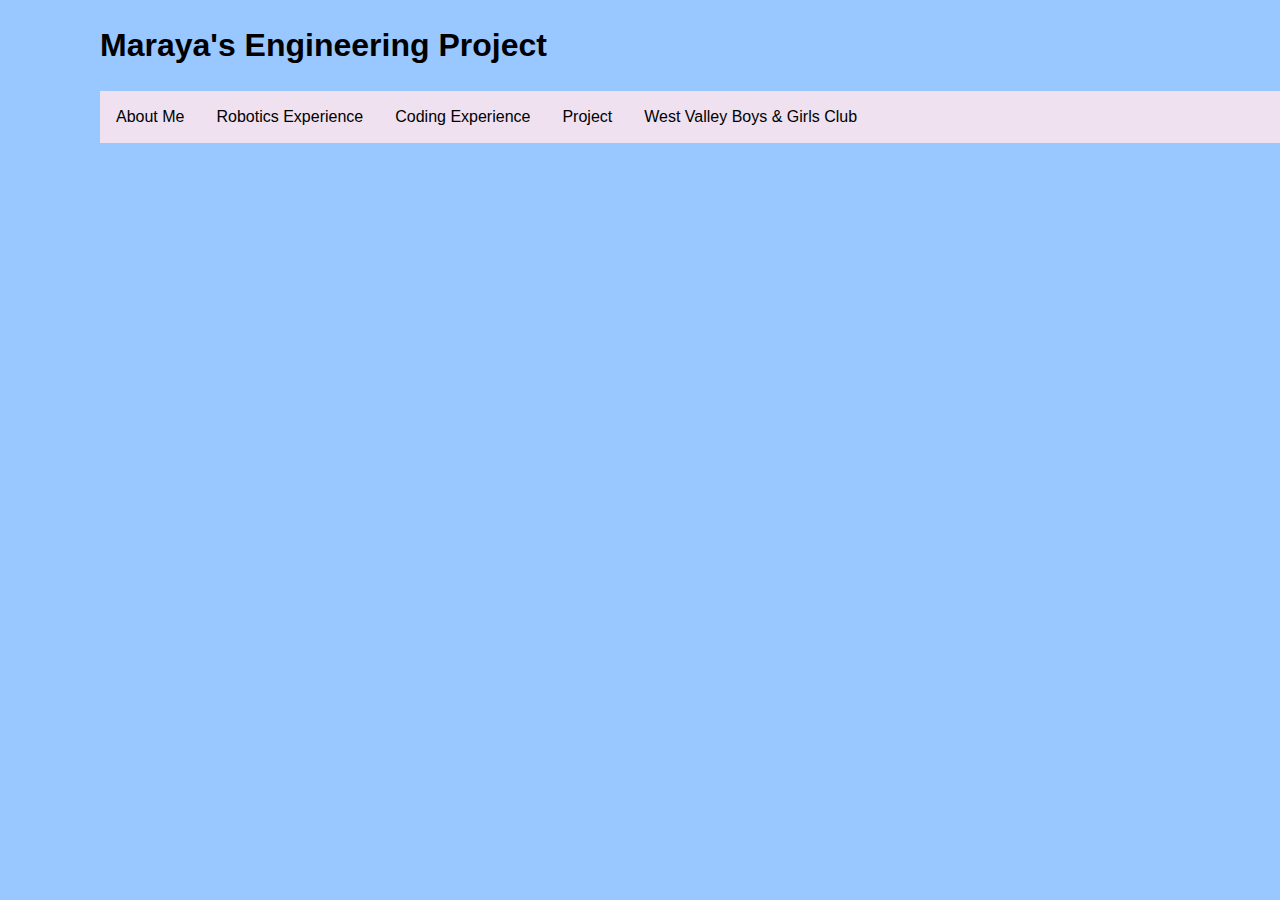
==== index.html @ 58b28cf5 "Update index.html" ====
<!DOCTYPE html>
<html>
      <head>
             <tilte> <h1> Maraya's Engineering Project</h1> </tilte>
              <!-- link to main stylesheet -->
              <link rel="stylesheet" type="text/css" href="main.css">
        </head>    

<!--<body>
      <ul class="topnav" id="myTopnav">
  <li><a href="1.html">About Me</a></li>
  <li><a href="2.html">Working with Programming Languages</a></li>     
           <li><a href="3.html">Project Proposal</a></li>
  <li><a href="4.html">Project Budget</a></li>
            <li><a href="5.html">Project Schedule</a></li>
                 <li><a href="6.html">Find My Pet</a></li>
  <li class="icon">
    <a href="javascript:void(0);" onclick="myFunction()">&#9776;</a>
  </li>
</ul>
 
        </body> -->
     
  
<html>
<head>
<style>
ul {
    list-style-type: none;
    margin: 0;
    padding: 0;
    overflow: hidden;
    background-color: #efe1f0;
}

li {
    float: left;
}

li a, .dropbtn {
    display: inline-block;
    color: #000000;
    text-align: center;
    padding: 14px 16px;
    text-decoration: none;
}

li a:hover, .dropdown:hover .dropbtn {
    background-color: #99f1ff;
}

li.dropdown {
    display: inline-block;
}

.dropdown-content {
    display: none;
    position: absolute;
    background-color: #99d6ff;
    min-width: 160px;
    box-shadow: 0px 8px 16px 0px rgba(0,0,0,0.2);
    z-index: 1;
}

.dropdown-content a {
    color: black;
    padding: 12px 16px;
    text-decoration: none;
    display: block;
    text-align: left;
}

.dropdown-content a:hover {background-color: #00cc00}

.show {display:block;}
</style>
</head>
<body>

<ul>
<li><a href="1.html">About Me</a></li>
  <li><a href="2.html">Robotics Experience</a></li> 
      <li><a href="3.html"> Coding Experience </a></li> 
               
  <li class="dropdown">
    <a href="javascript:void(0)" class="dropbtn" onclick="myFunction()">Project</a>
    <div class="dropdown-content" id="myDropdown">
      <a href="5.html">Project Proposal</a>
      <a href="6.html">Project Budget</a>
      <a href="7.html">Project Schedule</a>
          <a href= "8.html">Project Updates</a>
    </div>             
  </li>
             <li><a href="9.html">West Valley Boys & Girls Club</a></li>
</ul>


<script>
/* When the user clicks on the button, 
toggle between hiding and showing the dropdown content */
function myFunction() {
    document.getElementById("myDropdown").classList.toggle("show");
}

// Close the dropdown if the user clicks outside of it
window.onclick = function(e) {
  if (!e.target.matches('.dropbtn')) {

    var dropdowns = document.getElementsByClassName("dropdown-content");
    for (var d = 0; d < dropdowns.length; d++) {
      var openDropdown = dropdowns[d];
      if (openDropdown.classList.contains('show')) {
        openDropdown.classList.remove('show');
      }
    }
  }
}
</script>
      
      <head>
<meta name="viewport" content="width=device-width, initial-scale=1">
<style>
* {box-sizing:border-box}
body {font-family: Verdana,sans-serif;margin:0}
.mySlides {display:none}

/* Slideshow container */
.slideshow-container {
  max-width: 900px;
  position: relative;
  margin: auto;
}

/* Next & previous buttons */
.prev, .next {
  cursor: pointer;
  position: absolute;
  top: 50%;
  width: auto;
  padding: 16px;
  margin-top: -22px;
  color: blue;
  font-weight: bold;
  font-size: 18px;
  transition: 0.6s ease;
  border-radius: 0 3px 3px 0;
}

/* Position the "next button" to the right */
.next {
  right: 0;
  border-radius: 3px 0 0 3px;
}

/* On hover, add a black background color with a little bit see-through */
.prev:hover, .next:hover {
  background-color: rgba(0,0,0,0.8);
}

/* Caption text */
.text {
  color: #000000;
  font-size: 15px;
  padding: 8px 12px;
  position: absolute;
  bottom: 8px;
  width: 100%;
  text-align: center;
}

/* Number text (1/3 etc) */
.numbertext {
  color: #000000;
  font-size: 12px;
  padding: 8px 12px;
  position: absolute;
  top: 0;
}

/* The dots/bullets/indicators */
.dot {
  cursor:pointer;
  height: 13px;
  width: 13px;
  margin: 0 2px;
  background-color: #bbb;
  border-radius: 50%;
  display: inline-block;
  transition: background-color 0.6s ease;
}

.active, .dot:hover {
  background-color: #2754a8;
}

/* On smaller screens, decrease text size */
@media only screen and (max-width: 300px) {
  .prev, .next,.text {font-size: 11px}
}
</style>
</head>
<body>
      

</body>
</html>
---- main.css ----
html, body {
  min-height: 100%;
  display: flex;
  flex-direction: column;
  font-weight: 300;
  line-height: 1.5;
  padding-left:50px;
}

body {
  font-family: 'Lato', sans-serif;
  background-color: #99c7ff;
  margin: center;
}
.image { 
   position: relative; 
   width: 100%; /* for IE 6 */
}

h2 { 
   position: absolute; 
   top: 200px; 
   left: 0; 
   width: 100%; 
}
.life
ul {
    list-style-type: none;
    margin: center;
    padding-left: 100px;
}

/* Remove margins and padding from the list, and add a black background color */
ul.topnav {
    list-style-type: none;
    margin: 0;
    padding: 0;
    overflow: hidden;
    background-color:#99c9ff;
}

/* Float the list items side by side */
ul.topnav li {float: left;}

/* Style the links inside the list items */
ul.topnav li a {
    display: inline-block;
    color: #000000;
    text-align: center;
    padding: 14px 16px;
    text-decoration: none;
    transition: 0.3s;
    font-size: 17px;
}

/* Change background color of links on hover */
ul.topnav li a:hover {background-color: #2e63b8;}

/* Hide the list item that contains the link that should open and close the topnav on small screens */
ul.topnav li.icon {display: none;}

.OKAY{
    padding-right: 30px;
    padding-left: 30px;
} 
/* This is the css code for my second style sheet for the sign up page
*, *:before, *:after {
  -moz-box-sizing: border-box;
  -webkit-box-sizing: border-box;
  box-sizing: border-box;
}
body {
  font-family: 'Nunito', sans-serif;
  color: #384047;
}
form {
  max-width: 300px;
  margin: 10px auto;
  padding: 10px 20px;
  background: #f4f7f8;
  border-radius: 8px;
}
h1 {
  margin: 0 0 30px 0;
  text-align: center;
}
input[type="text"],
input[type="password"],
input[type="date"],
input[type="datetime"],
input[type="email"],
input[type="number"],
input[type="search"],
input[type="tel"],
input[type="time"],
input[type="url"],
textarea,
select {
  background: rgba(255,255,255,0.1);
  border: none;
  font-size: 16px;
  height: auto;
  margin: 0;
  outline: 0;
  padding: 15px;
  width: 100%;
  background-color: #e8eeef;
  color: #8a97a0;
  box-shadow: 0 1px 0 rgba(0,0,0,0.03) inset;
  margin-bottom: 30px;
}
input[type="radio"],
input[type="checkbox"] {
  margin: 0 4px 8px 0;
}
select {
  padding: 6px;
  height: 32px;
  border-radius: 2px;
}
button {
  padding: 19px 39px 18px 39px;
  color: #FFF;
  background-color: #4bc970;
  font-size: 18px;
  text-align: center;
  font-style: normal;
  border-radius: 5px;
  width: 100%;
  border: 1px solid #3ac162;
  border-width: 1px 1px 3px;
  box-shadow: 0 -1px 0 rgba(255,255,255,0.1) inset;
  margin-bottom: 10px;
}
fieldset {
  margin-bottom: 30px;
  border: none;
}
legend {
  font-size: 1.4em;
  margin-bottom: 10px;
}
label {
  display: block;
  margin-bottom: 8px;
}
label.light {
  font-weight: 300;
  display: inline;
}
.number {
  background-color: #5fcf80;
  color: #fff;
  height: 30px;
  width: 30px;
  display: inline-block;
  font-size: 0.8em;
  margin-right: 4px;
  line-height: 30px;
  text-align: center;
  text-shadow: 0 1px 0 rgba(255,255,255,0.2);
  border-radius: 100%;
}
@media screen and (min-width: 480px) {
  form {
    max-width: 480px;
  }
} */
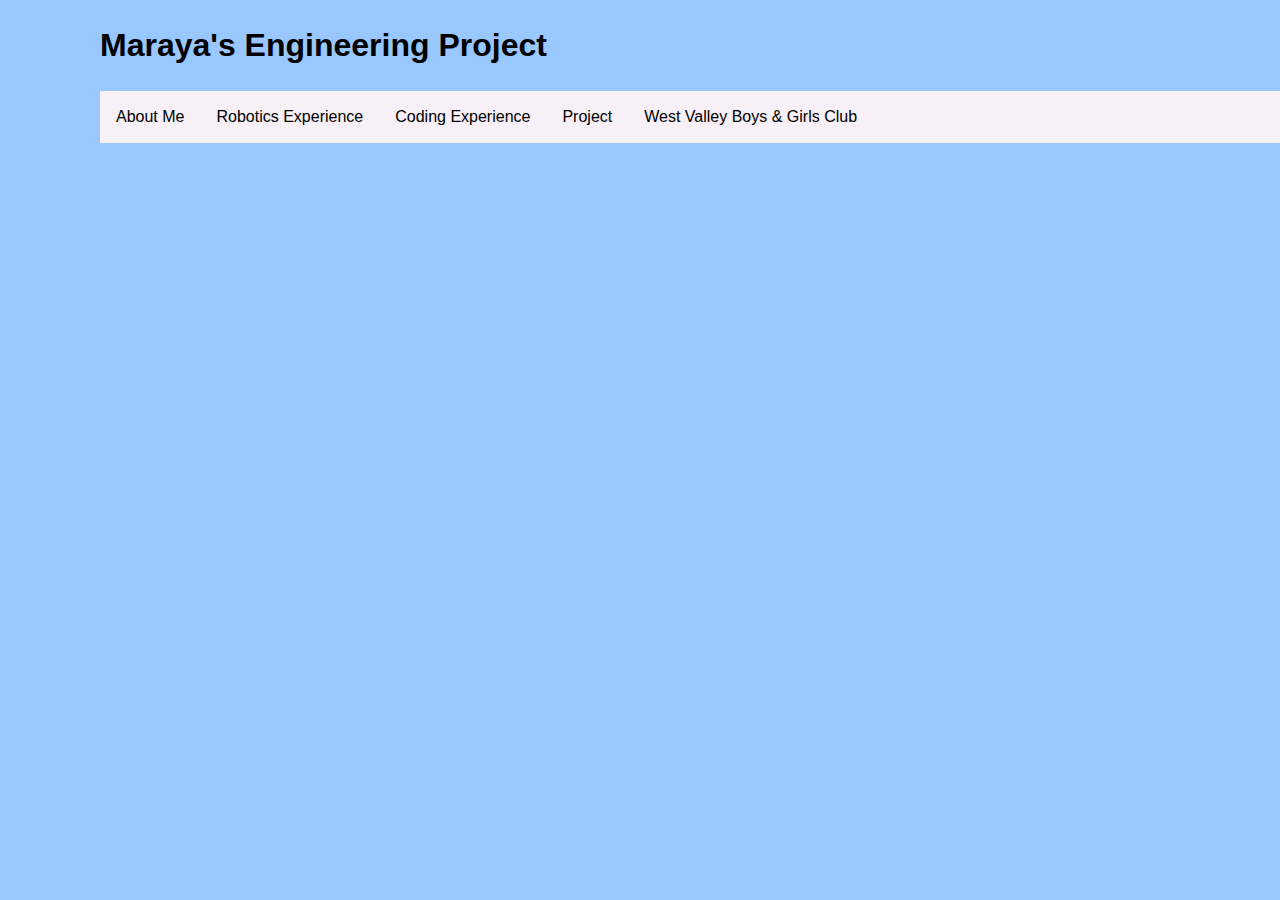
==== commit 572df89e: "Update index.html" ====
--- a/index.html
+++ b/index.html
@@ -30,7 +30,7 @@
     margin: 0;
     padding: 0;
     overflow: hidden;
-    background-color: #efe1f0;
+    background-color: #f7f0f7;
 }
 
 li {
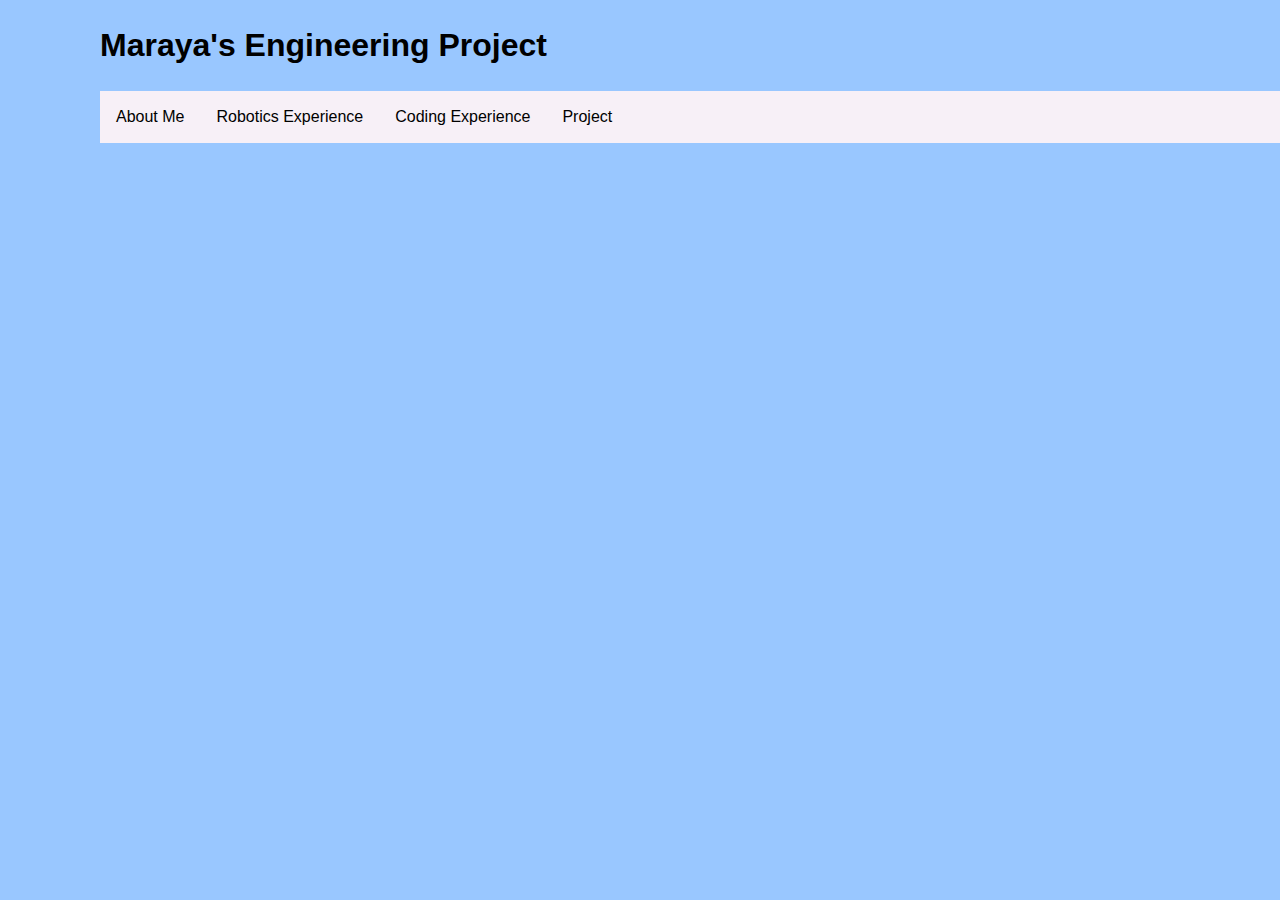
==== commit 53442deb: "Update index.html" ====
--- a/index.html
+++ b/index.html
@@ -91,7 +91,7 @@
           <a href= "8.html">Project Updates</a>
     </div>             
   </li>
-             <li><a href="9.html">West Valley Boys & Girls Club</a></li>
+             
 </ul>
 
 
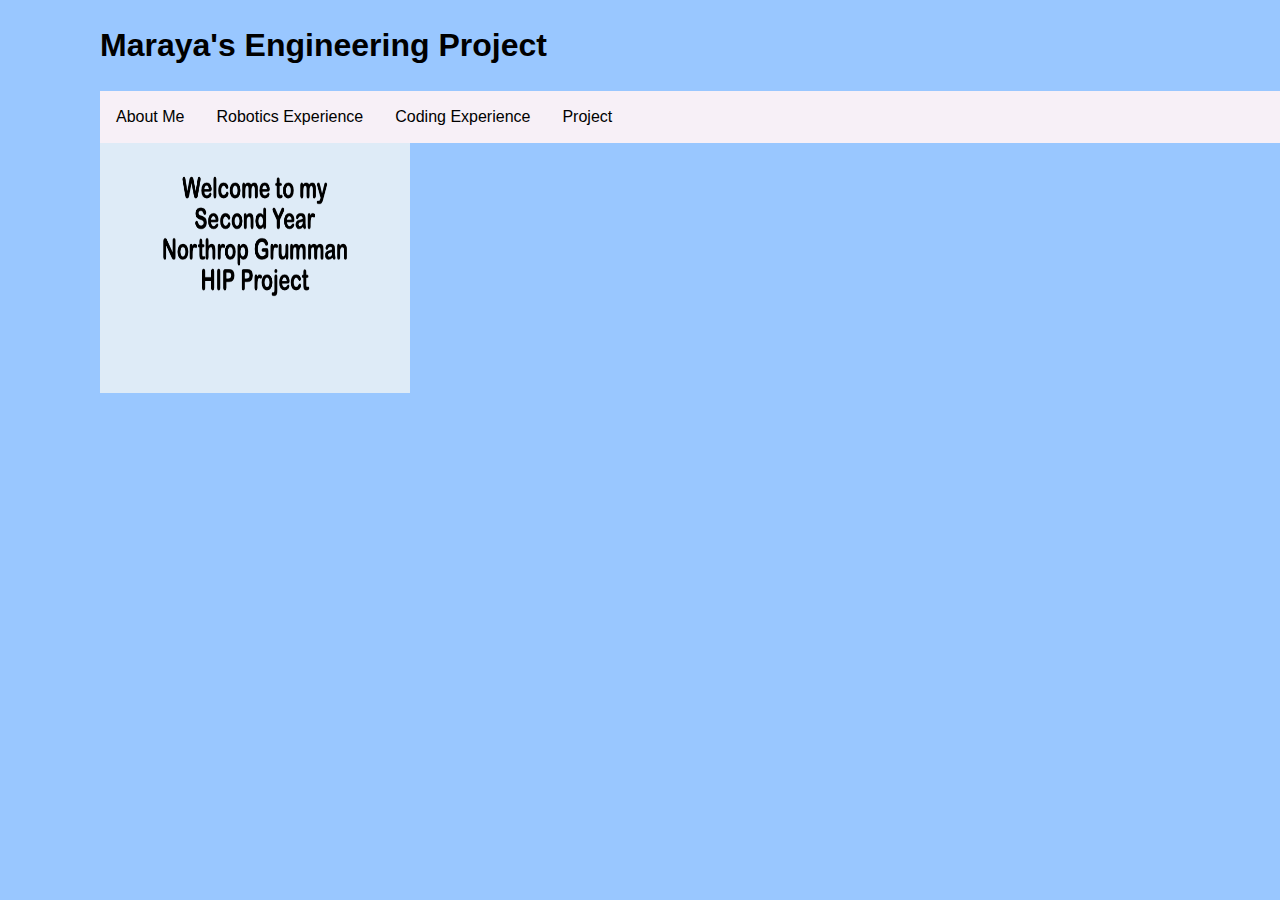
==== commit 568412be: "Update index.html" ====
--- a/index.html
+++ b/index.html
@@ -197,10 +197,13 @@
 @media only screen and (max-width: 300px) {
   .prev, .next,.text {font-size: 11px}
 }
+    
+      
 </style>
 </head>
 <body>
       
 
 </body>
+      <td> <img src="Screen Shot 2020-06-03 at 9.39.48 AM.png" style="width:310px;height:250px;">
 </html>
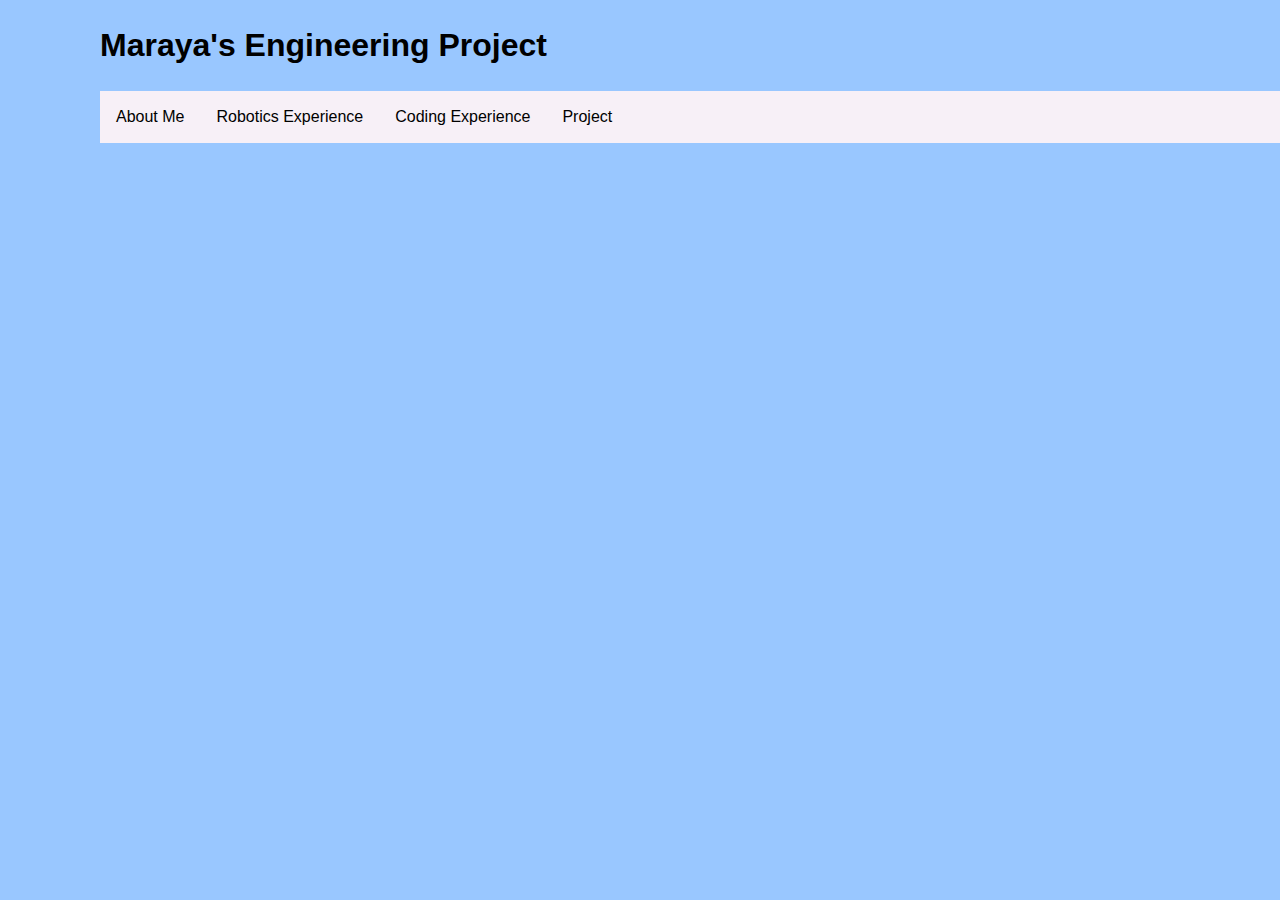
==== commit dd3387c6: "Update index.html" ====
--- a/index.html
+++ b/index.html
@@ -197,13 +197,70 @@
 @media only screen and (max-width: 300px) {
   .prev, .next,.text {font-size: 11px}
 }
+      <div class="slideshow-container">
+
+<div class="mySlides fade">
+  <div class="numbertext"></div>
+  <img src="Screen Shot 2020-06-03 at 9.39.48 AM.png">
+  <div class="text"></div>
+</div>
+
+<!--<div class="mySlides fade">
+  <div class="numbertext">3 / 3</div>
+  <img src="img_mountains_wide.jpg" style="width:100%">
+  <div class="text">Caption Three</div>
+</div>--> 
+
+<a class="prev" onclick="plusSlides(-1)">&#10094;</a>
+<a class="next" onclick="plusSlides(1)">&#10095;</a>
+
+</div>
+<br>
+
+<div style="text-align:center">
+  <span class="dot" onclick="currentSlide(1)"></span> 
+  <span class="dot" onclick="currentSlide(2)"></span> 
+ <!-- <span class="dot" onclick="currentSlide(3)"></span> -->
+</div>
+
+<script>
+var slideIndex = 1;
+showSlides(slideIndex);
+
+function plusSlides(n) {
+  showSlides(slideIndex += n);
+}
+
+function currentSlide(n) {
+  showSlides(slideIndex = n);
+}
+
+function showSlides(n) {
+  var i;
+  var slides = document.getElementsByClassName("mySlides");
+  var dots = document.getElementsByClassName("dot");
+  if (n > slides.length) {slideIndex = 1}    
+  if (n < 1) {slideIndex = slides.length}
+  for (i = 0; i < slides.length; i++) {
+      slides[i].style.display = "none";  
+  }
+  for (i = 0; i < dots.length; i++) {
+      dots[i].className = dots[i].className.replace(" active", "");
+  }
+  slides[slideIndex-1].style.display = "block";  
+  dots[slideIndex-1].className += " active";
+}
+</script>
+
+      
     
       
 </style>
 </head>
 <body>
       
+      
 
 </body>
-      <td> <img src="Screen Shot 2020-06-03 at 9.39.48 AM.png" style="width:310px;height:250px;">
+    
 </html>
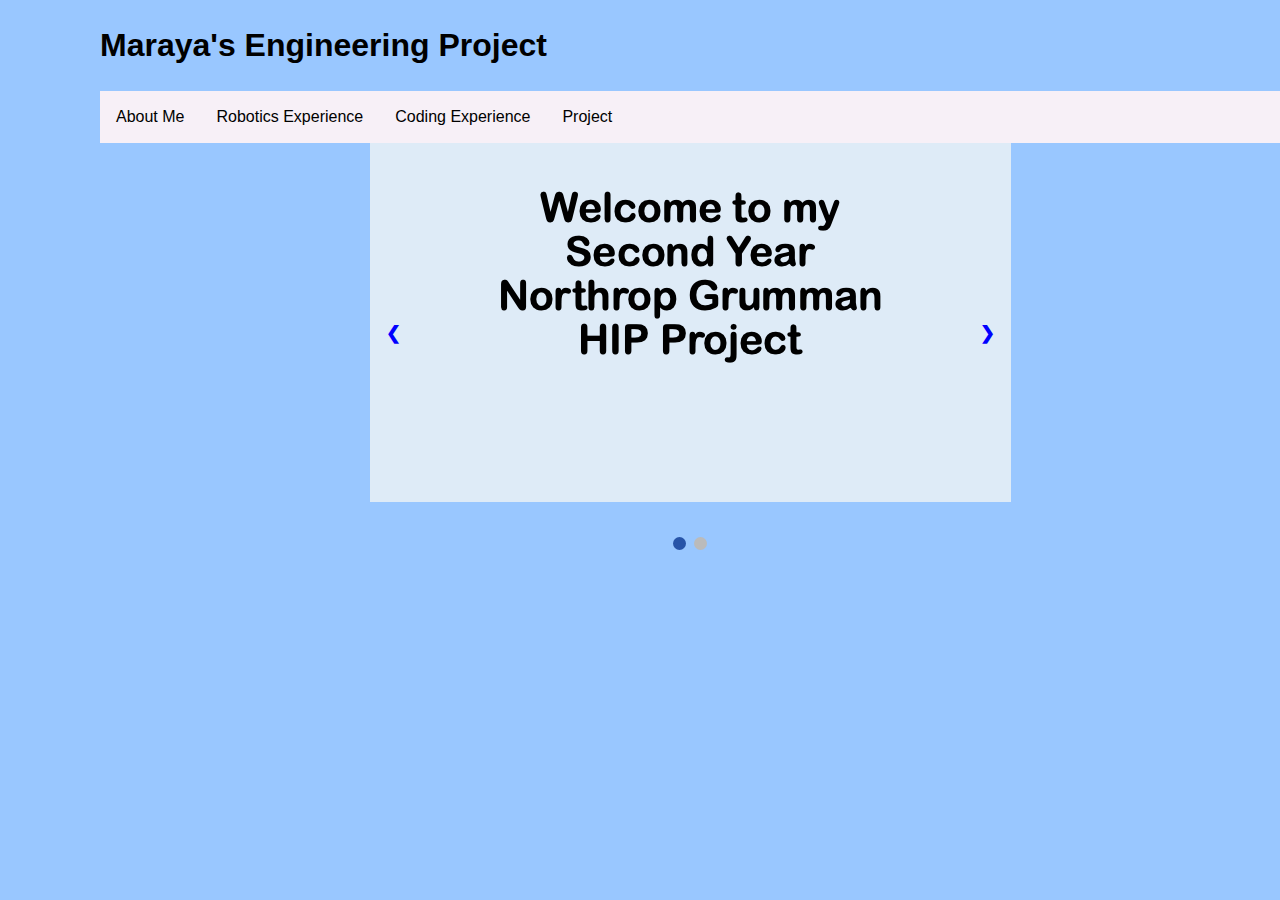
==== commit 046d1c54: "Update index.html" ====
--- a/index.html
+++ b/index.html
@@ -197,6 +197,9 @@
 @media only screen and (max-width: 300px) {
   .prev, .next,.text {font-size: 11px}
 }
+      </style>
+</head>
+<body>
       <div class="slideshow-container">
 
 <div class="mySlides fade">
@@ -251,13 +254,12 @@
   dots[slideIndex-1].className += " active";
 }
 </script>
+      </body>
+</html>
 
       
     
       
-</style>
-</head>
-<body>
       
       
 
